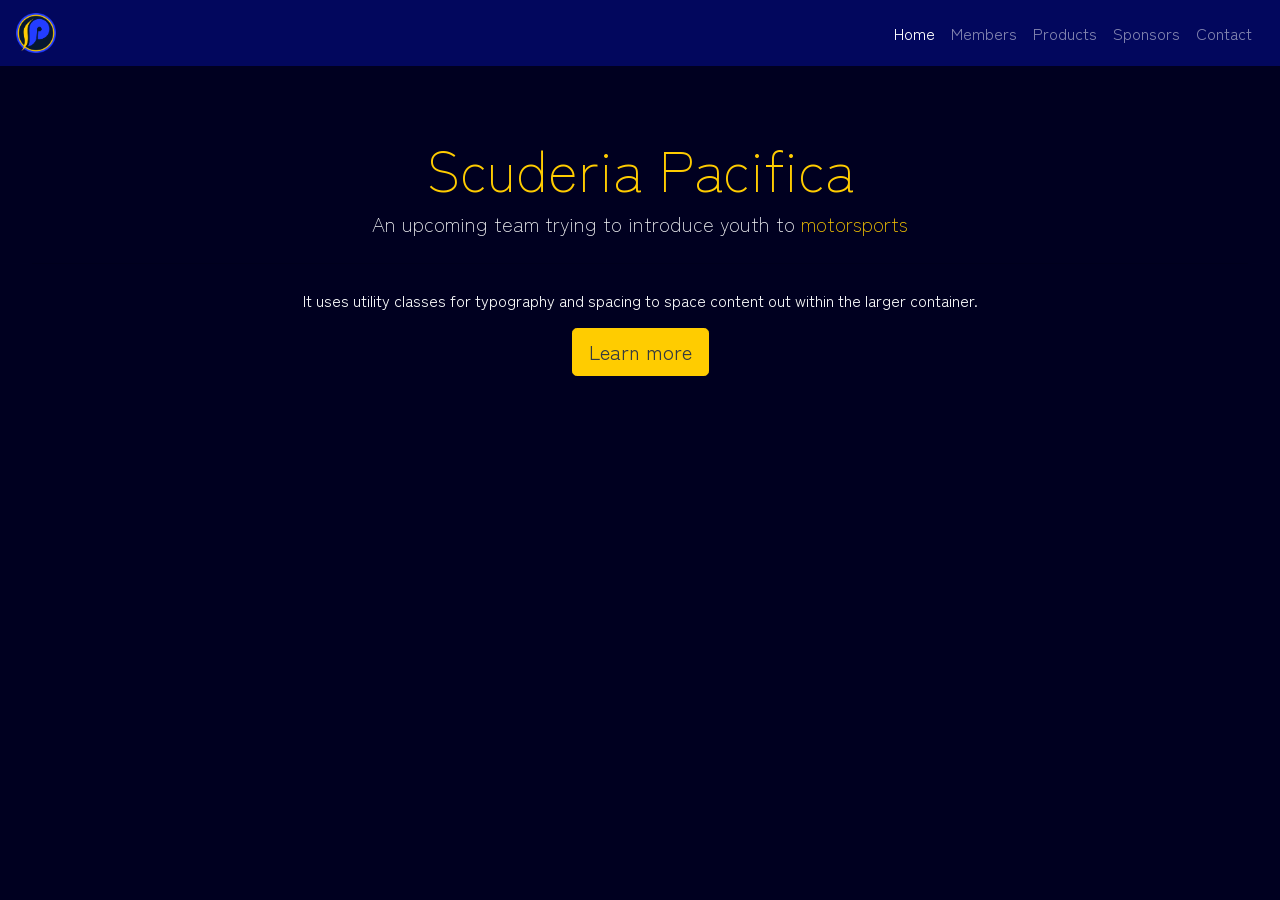
==== index.html @ 24f1e33e "built framework for contact page" ====
<!DOCTYPE html>
<html lang="en">

<head>
  <meta charset="utf-8">
  <meta http-equiv="X-UA-Compatible" content="IE=edge">
  <meta name="viewport" content="width=device-width, initial-scale=1">
  <title>Scuderia Pacifica</title>
  <!-- Bootstrap -->
  <link href="css/style.css" rel="stylesheet">
</head>

<body class="bg-dark-navy" style="padding-top: 70px; padding-bottom: 70px;">
  <nav class="navbar fixed-top navbar-expand-lg navbar-dark bg-navy"> <a class="navbar-brand" href="index.html"><img
        src="images/LogoV3.png" alt="Placeholder image" class="img-header"></a>
    <button class="navbar-toggler" type="button" data-toggle="collapse" data-target="#navbarSupportedContent1"
      aria-controls="navbarSupportedContent1" aria-expanded="false" aria-label="Toggle navigation"> <span
        class="navbar-toggler-icon"></span> </button>
    <div class="collapse navbar-collapse RIGHT" id="navbarSupportedContent1">
      <ul class="navbar-nav ml-auto">
        <li class="nav-item active"> <a class="nav-link" href="index.html">Home<span class="sr-only">(current)</span></a></li>
        <li class="nav-item"> <a class="nav-link" href="members.html">Members </a></li>
        <li class="nav-item"> <a class="nav-link" href="#">Products</a> </li>
        <li class="nav-item"> <a class="nav-link" href="#">Sponsors</a></li>
        <li class="nav-item"> <a class="nav-link" href="contact.html">Contact</a></li>
        <li class="nav-item">&nbsp;</li>
      </ul>
    </div>
  </nav>
  <div class="jumbotron bg-dark-navy text-center text-light">
    <h1 class="display-4 text-yellow">Scuderia Pacifica</h1>
    <p class="lead">An upcoming team trying to introduce youth to <color class="text-yellow">motorsports</color>
    </p>
    <hr class="my-4">
    <p>It uses utility classes for typography and spacing to space content out within the larger container.</p>
    <p class="lead"> <a href="#" class="btn btn-primary btn-lg btn-yellow" role="button">Learn more</a></p>
  </div>
  <!-- body code goes here -->


  <!-- jQuery (necessary for Bootstrap's JavaScript plugins) -->
  <script src="js/jquery-3.4.1.min.js"></script>

  <!-- Include all compiled plugins (below), or include individual files as needed -->
  <script src="js/popper.min.js"></script>
  <script src="js/bootstrap-4.4.1.js"></script>
</body>

</html>
---- css/style.css ----
@charset "utf-8";
/* CSS Document */

@import url('https://fonts.googleapis.com/css2?family=Zen+Kaku+Gothic+New:wght@300;400;500;700;900&display=swap');
@import url(bootstrap-4.4.1.css);

html {
	font-family: 'Zen Kaku Gothic New', sans-serif;
}

body {
	font-family: 'Zen Kaku Gothic New', sans-serif;
}

.img-header {
	max-width: auto;
	height: 2.5rem;
}

.bg-navy {
	background-color: #02075d !important;
}

.bg-dark-navy {
	background-color: #000020 !important;
}
.bg-very-dark {
	background-color: #202022 !important;
}
.bg-dark {
	background-color: #2e2e33 !important;
}

.btn-yellow {
	color: #343a40;
  	background-color: #ffcc00;
  	border-color: #ffcc00;
}
.btn-yellow:not(:disabled):not(.disabled):active, .btn-yellow:not(:disabled):not(.disabled).active,
.show > .btn-yellow.dropdown-toggle {
  	color: #343a40;
  	background-color: #233dff;
 	border-color: #233dff;
}
.btn-yellow:hover {
	color: #fff;
  	background-color: #233dff;
  	border-color: #233dff;
}

.text-yellow {
    color: #ffcc00 !important;
}
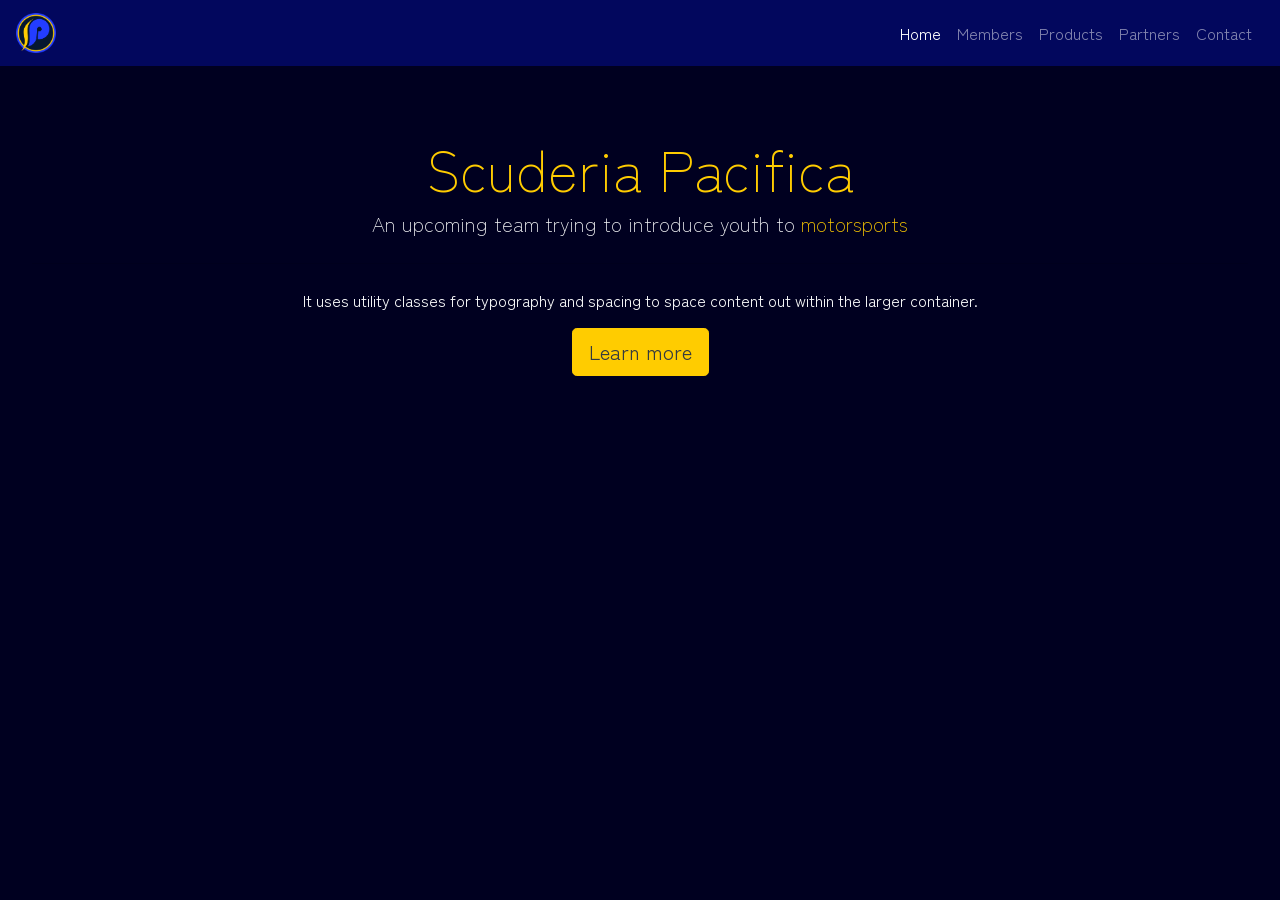
==== commit 14cc03cd: "switch sponsors to partners" ====
--- a/index.html
+++ b/index.html
@@ -1,49 +1,46 @@
 <!DOCTYPE html>
 <html lang="en">
-
 <head>
-  <meta charset="utf-8">
-  <meta http-equiv="X-UA-Compatible" content="IE=edge">
-  <meta name="viewport" content="width=device-width, initial-scale=1">
-  <title>Scuderia Pacifica</title>
-  <!-- Bootstrap -->
-  <link href="css/style.css" rel="stylesheet">
+<meta charset="utf-8">
+<meta http-equiv="X-UA-Compatible" content="IE=edge">
+<meta name="viewport" content="width=device-width, initial-scale=1">
+<title>Scuderia Pacifica</title>
+<link href="css/style.css" rel="stylesheet">
 </head>
 
 <body class="bg-dark-navy" style="padding-top: 70px; padding-bottom: 70px;">
-  <nav class="navbar fixed-top navbar-expand-lg navbar-dark bg-navy"> <a class="navbar-brand" href="index.html"><img
-        src="images/LogoV3.png" alt="Placeholder image" class="img-header"></a>
-    <button class="navbar-toggler" type="button" data-toggle="collapse" data-target="#navbarSupportedContent1"
+<nav class="navbar fixed-top navbar-expand-lg navbar-dark bg-navy"> <a class="navbar-brand" href="index.html"><img
+        src="images/LogoV3.png" alt="Logo" class="img-header"></a>
+	<button class="navbar-toggler" type="button" data-toggle="collapse" data-target="#navbarSupportedContent1"
       aria-controls="navbarSupportedContent1" aria-expanded="false" aria-label="Toggle navigation"> <span
         class="navbar-toggler-icon"></span> </button>
-    <div class="collapse navbar-collapse RIGHT" id="navbarSupportedContent1">
-      <ul class="navbar-nav ml-auto">
-        <li class="nav-item active"> <a class="nav-link" href="index.html">Home<span class="sr-only">(current)</span></a></li>
-        <li class="nav-item"> <a class="nav-link" href="members.html">Members </a></li>
-        <li class="nav-item"> <a class="nav-link" href="#">Products</a> </li>
-        <li class="nav-item"> <a class="nav-link" href="#">Sponsors</a></li>
-        <li class="nav-item"> <a class="nav-link" href="contact.html">Contact</a></li>
-        <li class="nav-item">&nbsp;</li>
-      </ul>
-    </div>
-  </nav>
-  <div class="jumbotron bg-dark-navy text-center text-light">
-    <h1 class="display-4 text-yellow">Scuderia Pacifica</h1>
-    <p class="lead">An upcoming team trying to introduce youth to <color class="text-yellow">motorsports</color>
-    </p>
-    <hr class="my-4">
-    <p>It uses utility classes for typography and spacing to space content out within the larger container.</p>
-    <p class="lead"> <a href="#" class="btn btn-primary btn-lg btn-yellow" role="button">Learn more</a></p>
-  </div>
-  <!-- body code goes here -->
+	<div class="collapse navbar-collapse RIGHT" id="navbarSupportedContent1">
+		<ul class="navbar-nav ml-auto">
+			<li class="nav-item active"> <a class="nav-link" href="index.html">Home<span class="sr-only">(current)</span></a></li>
+			<li class="nav-item"> <a class="nav-link" href="members.html">Members </a></li>
+			<li class="nav-item"> <a class="nav-link" href="products.html">Products</a> </li>
+			<li class="nav-item"> <a class="nav-link" href="#">Partners</a></li>
+			<li class="nav-item"> <a class="nav-link" href="contact.html">Contact</a></li>
+			<li class="nav-item">&nbsp;</li>
+		</ul>
+	</div>
+</nav>
+<div class="jumbotron bg-dark-navy text-center text-light">
+	<h1 class="display-4 text-yellow">Scuderia Pacifica</h1>
+	<p class="lead">An upcoming team trying to introduce youth to
+		<color class="text-yellow">motorsports</color>
+	</p>
+	<hr class="my-4">
+	<p>It uses utility classes for typography and spacing to space content out within the larger container.</p>
+	<p class="lead"> <a href="#" class="btn btn-primary btn-lg btn-yellow" role="button">Learn more</a></p>
+</div>
+<!-- body code goes here --> 
 
+<!-- jQuery (necessary for Bootstrap's JavaScript plugins) --> 
+<script src="js/jquery-3.4.1.min.js"></script> 
 
-  <!-- jQuery (necessary for Bootstrap's JavaScript plugins) -->
-  <script src="js/jquery-3.4.1.min.js"></script>
-
-  <!-- Include all compiled plugins (below), or include individual files as needed -->
-  <script src="js/popper.min.js"></script>
-  <script src="js/bootstrap-4.4.1.js"></script>
+<!-- Include all compiled plugins (below), or include individual files as needed --> 
+<script src="js/popper.min.js"></script> 
+<script src="js/bootstrap-4.4.1.js"></script>
 </body>
-
 </html>
--- a/css/style.css
+++ b/css/style.css
@@ -15,6 +15,11 @@
 .img-header {
 	max-width: auto;
 	height: 2.5rem;
+}
+
+.img-product {
+    width: 10rem;
+    height: auto;
 }
 
 .bg-navy {
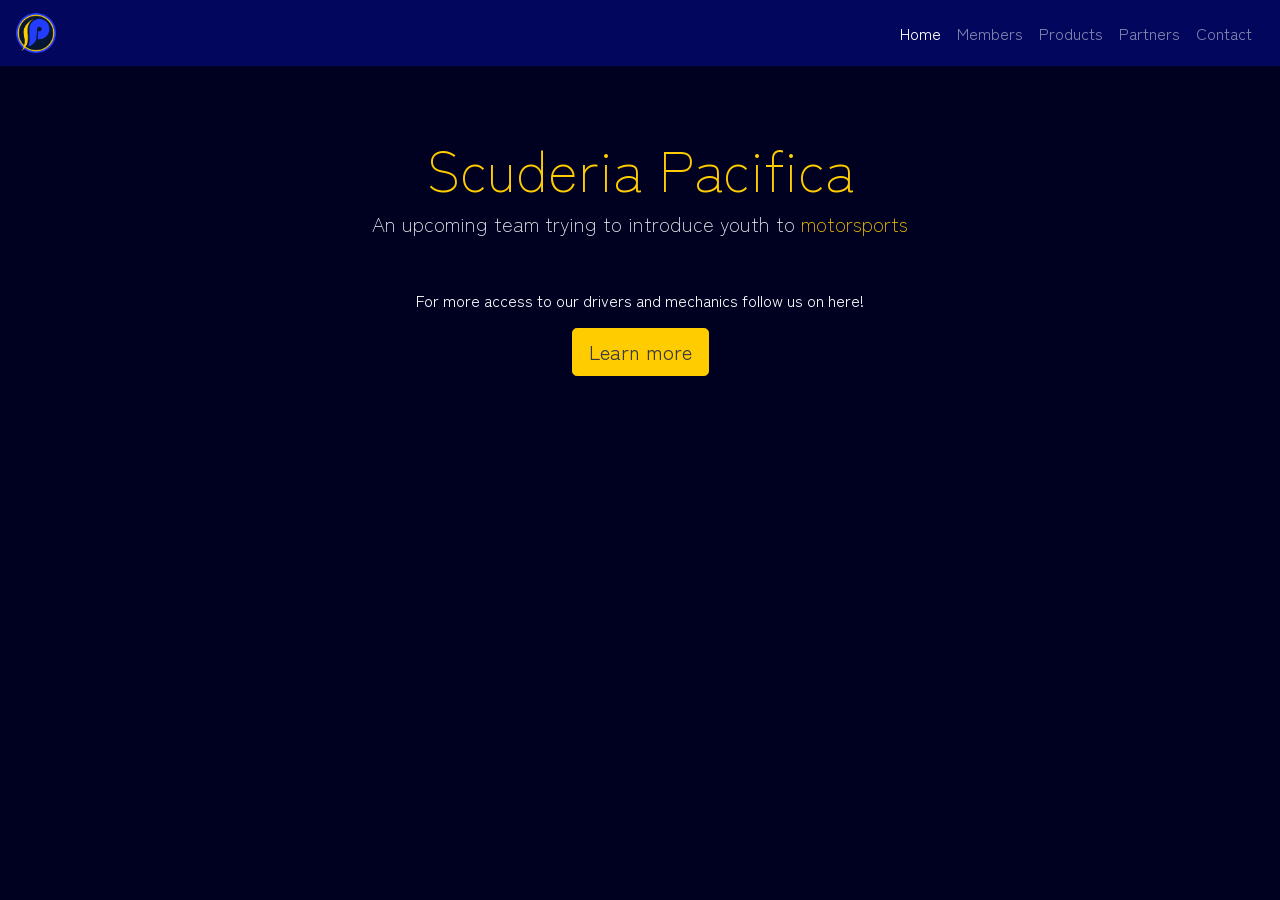
==== commit 35e5b0b1: "added socials" ====
--- a/index.html
+++ b/index.html
@@ -8,19 +8,19 @@
 <link href="css/style.css" rel="stylesheet">
 </head>
 
-<body class="bg-dark-navy" style="padding-top: 70px; padding-bottom: 70px;">
-<nav class="navbar fixed-top navbar-expand-lg navbar-dark bg-navy"> <a class="navbar-brand" href="index.html"><img
+<body class="bg-dark-navy" style="padding-top: 70px;">
+<nav class="navbar fixed-top navbar-expand-lg navbar-dark bg-navy"> <a class="navbar-brand" href=".."><img
         src="images/LogoV3.png" alt="Logo" class="img-header"></a>
 	<button class="navbar-toggler" type="button" data-toggle="collapse" data-target="#navbarSupportedContent1"
       aria-controls="navbarSupportedContent1" aria-expanded="false" aria-label="Toggle navigation"> <span
         class="navbar-toggler-icon"></span> </button>
 	<div class="collapse navbar-collapse RIGHT" id="navbarSupportedContent1">
 		<ul class="navbar-nav ml-auto">
-			<li class="nav-item active"> <a class="nav-link" href="index.html">Home<span class="sr-only">(current)</span></a></li>
-			<li class="nav-item"> <a class="nav-link" href="members.html">Members </a></li>
-			<li class="nav-item"> <a class="nav-link" href="products.html">Products</a> </li>
-			<li class="nav-item"> <a class="nav-link" href="#">Partners</a></li>
-			<li class="nav-item"> <a class="nav-link" href="contact.html">Contact</a></li>
+			<li class="nav-item active"> <a class="nav-link" href="..">Home<span class="sr-only">(current)</span></a></li>
+			<li class="nav-item"> <a class="nav-link" href="members">Members </a></li>
+			<li class="nav-item"> <a class="nav-link" href="products">Products</a> </li>
+			<li class="nav-item"> <a class="nav-link" href="partners">Partners</a></li>
+			<li class="nav-item"> <a class="nav-link" href="contact">Contact</a></li>
 			<li class="nav-item">&nbsp;</li>
 		</ul>
 	</div>
@@ -31,8 +31,8 @@
 		<color class="text-yellow">motorsports</color>
 	</p>
 	<hr class="my-4">
-	<p>It uses utility classes for typography and spacing to space content out within the larger container.</p>
-	<p class="lead"> <a href="#" class="btn btn-primary btn-lg btn-yellow" role="button">Learn more</a></p>
+	<p>For more access to our drivers and mechanics follow us on here!</p>
+	<p class="lead"> <a href="contact" class="btn btn-primary btn-lg btn-yellow" role="button">Learn more</a></p>
 </div>
 <!-- body code goes here --> 
 
